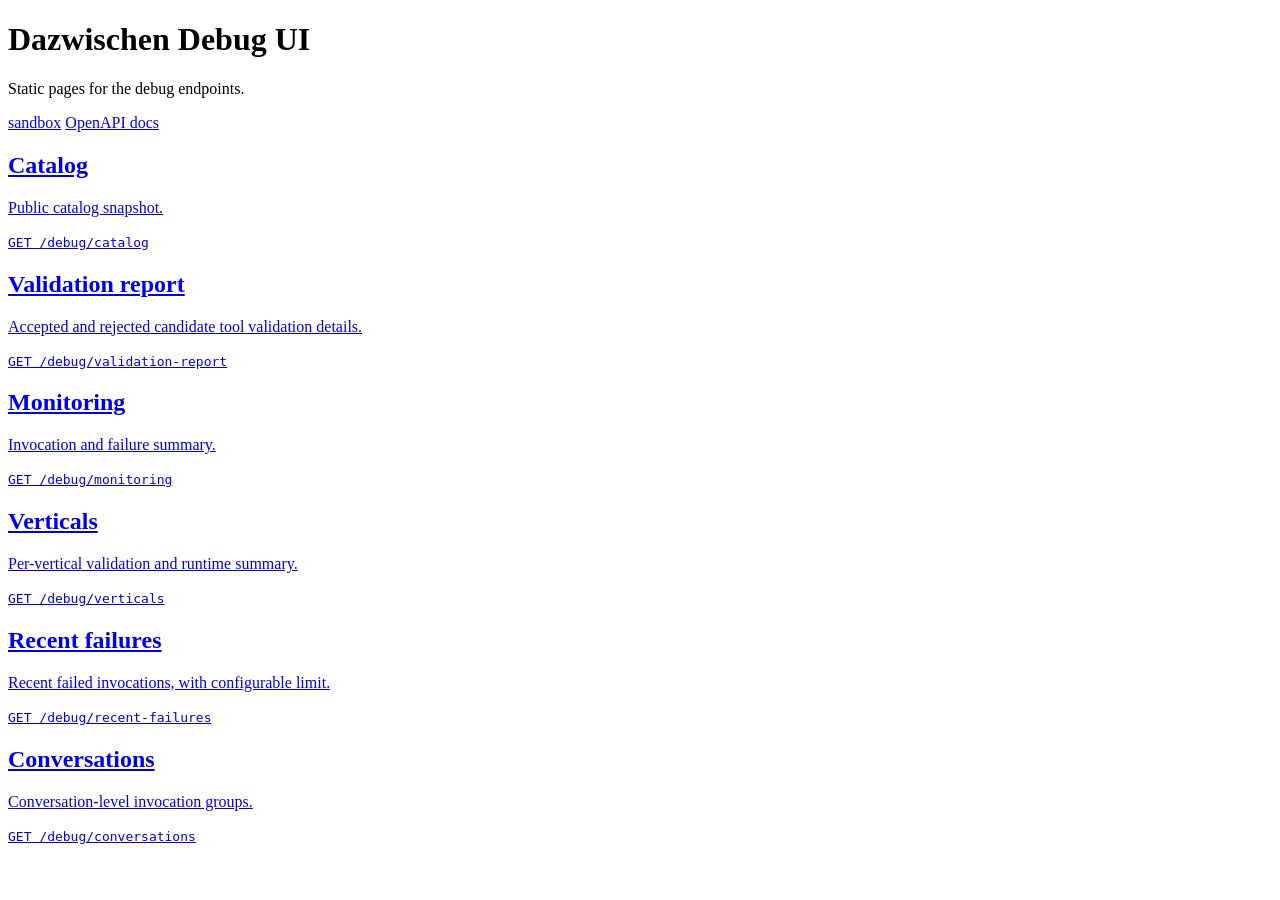
==== app/static/debug/index.html @ 6d7eb4d7 "add simple ui for debugging and sandbox" ====
<!doctype html>
<html lang="en">
<head>
  <meta charset="utf-8" />
  <meta name="viewport" content="width=device-width, initial-scale=1" />
  <title>Dazwischen Debug UI</title>
  <link rel="stylesheet" href="/static/debug/common.css" />
</head>
<body>
  <main>
    <h1>Dazwischen Debug UI</h1>
    <p class="subtitle">Static pages for the debug endpoints.</p>

    <nav class="links">
      <a href="/sandbox">sandbox</a>
      <a href="/docs" target="_blank">OpenAPI docs</a>
    </nav>

    <section class="grid">
      <a class="card endpoint-card" href="/debug-ui/catalog">
        <h2>Catalog</h2>
        <p>Public catalog snapshot.</p>
        <code>GET /debug/catalog</code>
      </a>
      <a class="card endpoint-card" href="/debug-ui/validation-report">
        <h2>Validation report</h2>
        <p>Accepted and rejected candidate tool validation details.</p>
        <code>GET /debug/validation-report</code>
      </a>
      <a class="card endpoint-card" href="/debug-ui/monitoring">
        <h2>Monitoring</h2>
        <p>Invocation and failure summary.</p>
        <code>GET /debug/monitoring</code>
      </a>
      <a class="card endpoint-card" href="/debug-ui/verticals">
        <h2>Verticals</h2>
        <p>Per-vertical validation and runtime summary.</p>
        <code>GET /debug/verticals</code>
      </a>
      <a class="card endpoint-card" href="/debug-ui/recent-failures">
        <h2>Recent failures</h2>
        <p>Recent failed invocations, with configurable limit.</p>
        <code>GET /debug/recent-failures</code>
      </a>
      <a class="card endpoint-card" href="/debug-ui/conversations">
        <h2>Conversations</h2>
        <p>Conversation-level invocation groups.</p>
        <code>GET /debug/conversations</code>
      </a>
    </section>
  </main>
</body>
</html>
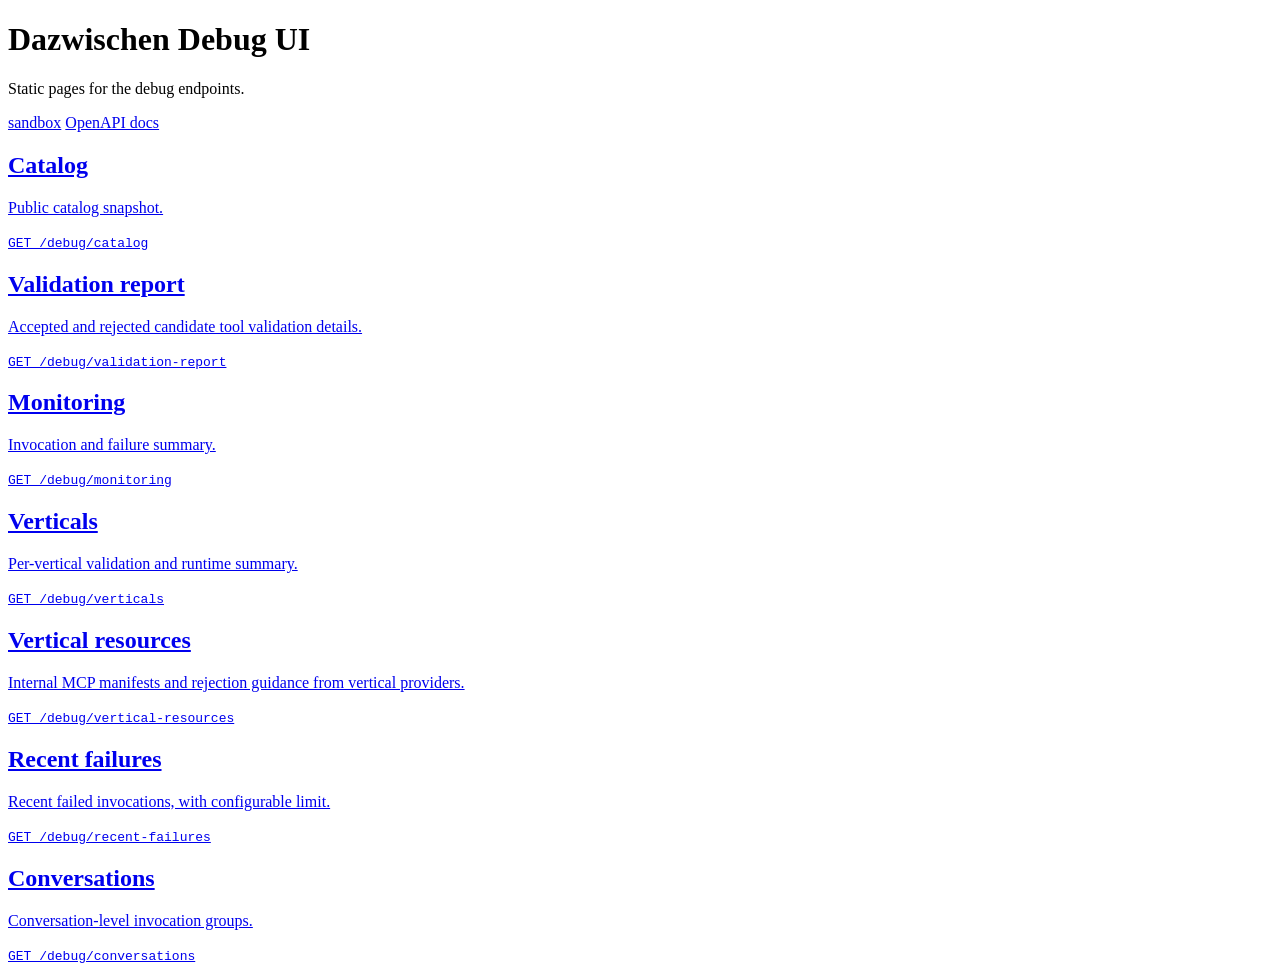
==== commit cd5a960d: "update html and css code" ====
--- a/app/static/debug/index.html
+++ b/app/static/debug/index.html
@@ -37,6 +37,11 @@
         <p>Per-vertical validation and runtime summary.</p>
         <code>GET /debug/verticals</code>
       </a>
+      <a class="card endpoint-card" href="/debug-ui/vertical-resources">
+        <h2>Vertical resources</h2>
+        <p>Internal MCP manifests and rejection guidance from vertical providers.</p>
+        <code>GET /debug/vertical-resources</code>
+      </a>
       <a class="card endpoint-card" href="/debug-ui/recent-failures">
         <h2>Recent failures</h2>
         <p>Recent failed invocations, with configurable limit.</p>
